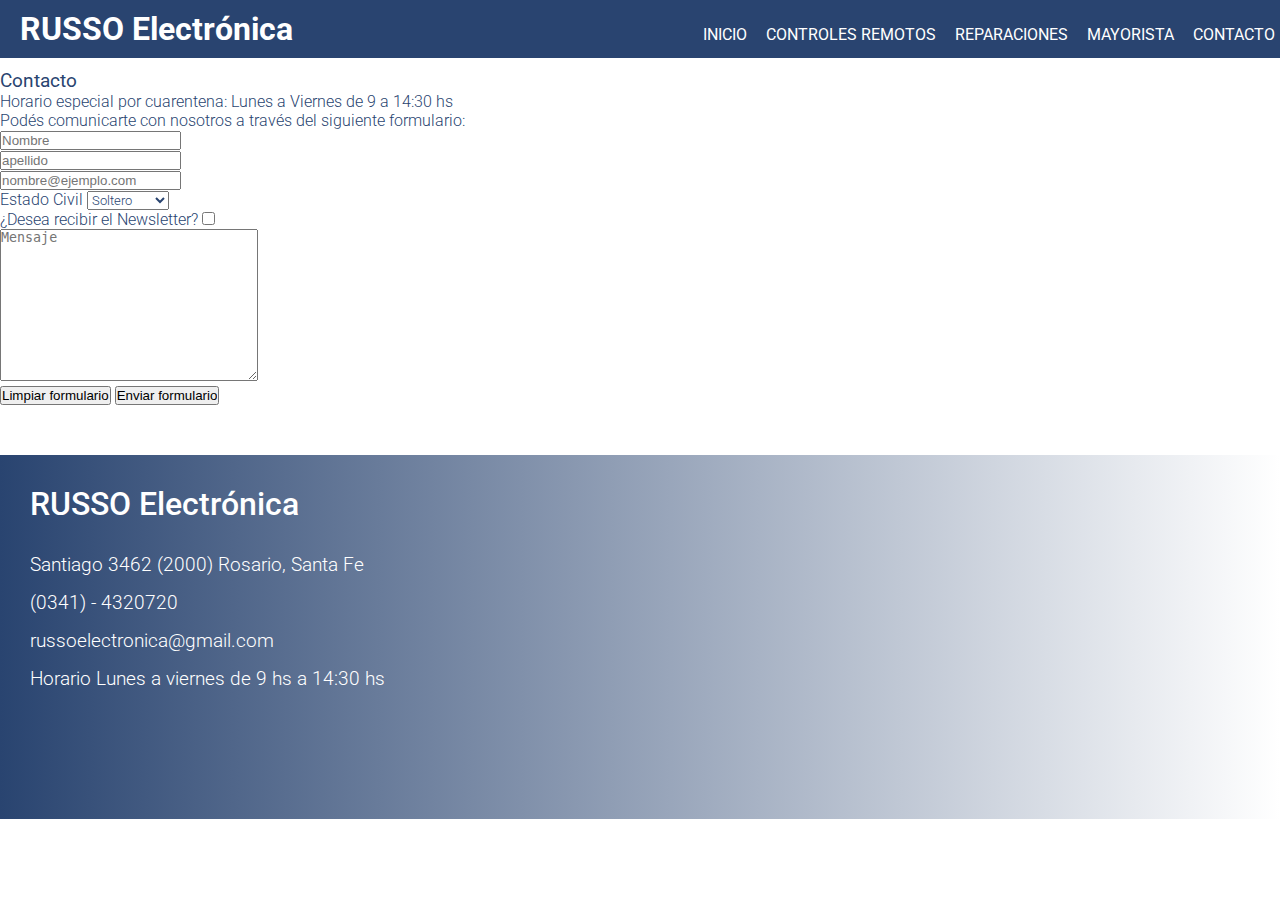
==== contacto.html @ 22ec237b "Mi primer proyecto web" ====
<!DOCTYPE html>
<html>
	<head>
		<meta charset="utf-8">
		<meta http-equiv="X-UA-Compatible" content="IE=edge">
		<meta name="viewport" content="width=device-width, initial-scale=1.0">
		<link rel="stylesheet" href="estilos/estilos.css">
		<link rel="preconnect" href="https://fonts.gstatic.com">
		<link href="https://fonts.googleapis.com/css2?family=Roboto:wght@100;300;400&display=swap" rel="stylesheet">
		<title>Contacto - RUSSO Electrónica</title>
	</head>
	<body>
		<header class="header">
			<h1 class="header__tituloPrincipal">RUSSO Electrónica</h1>
			<div class="header__menu">
				<span><a href="index.html">Inicio</a></span>
				<span><a href="controlesremotos.html">Controles remotos</a></span>
				<span><a href="reparaciones.html">Reparaciones</a></span>
				<span><a href="mayorista.html">Mayorista</a></span>
				<span><a href="contacto.html">Contacto</a></span>
			</div>
		</header>
		<main class="mainContacto">
			<h3 class="titulos">Contacto</h3>
			<p class="texto">Horario especial por cuarentena: Lunes a Viernes de 9 a 14:30 hs</p>
			<p class="texto">Podés comunicarte con nosotros a través del siguiente formulario:</p>
				<form action="#" method="POST" class="texto">
					<!-- BORRAR DIVS Y METER LABEL -->
					<div>
						<input type="text" name="nombre" id="nombre" placeholder="Nombre">
					</div>
					<div>
						<input type="text" name="apellido" id="apellido" placeholder="apellido">
					</div>
					<div>
						<input type="email" name="email" id="email" placeholder="nombre@ejemplo.com" placeholder="E-mail">
					</div>
					<div>
						<label for="estadocivil">Estado Civil</label>
						<select name="estadocivil" id="estadocivil" class="texto">
							<option value="soltero">Soltero</option>
							<option value="casado">Casado</option>
							<option value="divorciado">Divorciado</option>
							<option value="viudo">Viudo</option>
						</select>
					</div>
					<div>
						<label for="checkbox">¿Desea recibir el Newsletter?</label>
						<input type="checkbox" id="acepta" value="1">
					</div>
					<div>
						<textarea name="mensaje" id="mensaje" cols="30" rows="10" placeholder="Mensaje"></textarea>
					</div>
					<input type="reset" name="reset" value="Limpiar formulario">
					<input type="submit" name="enviar" value="Enviar formulario">
				</form>
		</main>
		<footer class="footer">
			<div class="footer__datos">
				<p>RUSSO Electrónica</p>
				<ul>
					<li>Santiago 3462 (2000) Rosario, Santa Fe</li>
					<li>(0341) - 4320720</li>
					<li>russoelectronica@gmail.com</li>
					<li>Horario Lunes a viernes de 9 hs a 14:30 hs</li>
				</ul>
			</div>
			<div class="footer__mapa">
				<iframe  src="https://www.google.com/maps/embed?pb=!1m18!1m12!1m3!1d3347.11834091993!2d-60.666080685107445!3d-32.97427948061699!2m3!1f0!2f0!3f0!3m2!1i1024!2i768!4f13.1!3m3!1m2!1s0x95b7ab8349a23a7d%3A0xfbb8273692af0f97!2sRUSSO%20Electr%C3%B3nica%20-%20Control%20Remoto%20Rosario!5e0!3m2!1ses!2sar!4v1619302442032!5m2!1ses!2sar" style="border:0;" allowfullscreen="" loading="lazy" width="400" height="300"></iframe>
			</div>
		</footer>			
	</body>
</html>
---- estilos/estilos.css ----
*{
    margin: 0;
    padding: 0;
}

/* TIPOGRAFIAS */
.titulos{
    font-family: 'Roboto', sans-serif;
    font-weight: 400;
    color: #294470;
}
.texto{
    font-family: 'Roboto', sans-serif;
    font-weight: 300;
    color: #294470;
}
.sombreado{
    text-shadow: 4px 4px 8px rgba(0,0,0,0.6);
}


/* HEADER */
.header{
    font-family:'Roboto', sans-serif;
    background-color: #294470;
    display: flex;
    flex-direction: row;
    justify-content: space-between;
    align-items: baseline;
    padding: 10px;
    position: fixed;
    width: 100%;
    z-index: 1000;
}
.header__tituloPrincipal{
    color: white;
    padding-left: 10px;
}
.header__menu a{
    text-decoration: none;
    color: white;
    font-size: 1rem;
    padding-right: 15px;
    text-transform: uppercase;
}


/* ESTILOS INDEX */
.sectionPrincipal1 div{
    background-image: url('../media/reparacion1copia.jpg');
    background-size: cover;
    background-position: center;
    background-repeat: no-repeat;
    width: 100%;
    height: 500px;
    display: flex;
    flex-direction: column;
    justify-content: flex-end;
    padding-bottom: 100px;
}
.sectionPrincipal1 div p{
    font-size: 4rem;
    font-family: 'Roboto', sans-serif;
    font-weight: 300;
    color: white;
    padding-left: 20px;
}

.sectionPrincipal1__img{
    width: 100%;
}
.sectionNosotros{
    padding: 10px;
    height: 400px;
    display: flex;
    flex-direction: column;
    justify-content: center;
    align-items: center;
}
.sectionNosotros__titulo{
    font-family:'Roboto', sans-serif;
    font-weight: 400;
    font-size: 40px;
    text-align: center;
    color: #294470;
    padding-bottom: 10px;
    border-bottom: 1px solid #294470;
}
.sectionNosotros__texto{
    font-family: 'Roboto', sans-serif;
    font-weight: 300;
    font-size: xx-large;
    color: #294470;
    padding: 20px;
    padding-top: 10px;
}
.sectionControles{
    height: 400px;
    background-color: rgb(80, 80, 187);
    color: rgb(0, 0, 0);
    background-image: url('../media/sectionControles.jpg');
    background-position: center;
    background-size: cover;
    display: flex;
    flex-direction: column;
    justify-content: center;
    align-items: center;
    text-align: left;
    font-family: 'Roboto', sans serif;
    font-size: 2rem;
    padding: 30px;
}
.sectionControles h2{
    color: black;
}
.sectionControles p{
    color: black;
}
.sectionServicio{
    height: 400px;
    color: rgb(0, 0, 0);
    display: flex;
    flex-direction: column;
    justify-content: center;
    align-items: center;
    font-family: 'Roboto', sans serif;
    font-size: 2rem;
    padding: 30px;
}
.sectionServicio img{
    width: 180px;
}

/* ESTILOS FOOTER */
.footer{
    padding: 10px;
    /* background-color: #294470; */
    background: linear-gradient(to right, #294470,white);
    display: flex;
    flex-direction: row;
    padding: 30px;
}
.footer__datos{
    color: white;
    font-family: 'Roboto', sans-serif;
    width: 50%;
}
.footer__datos p{
    font-size: xx-large;
    font-weight: 500;
    margin-bottom: 30px;
}
.footer__datos ul{
    list-style-type: none;
}
.footer__datos ul li{
    margin-bottom: 15px;
    font-weight: 300;
    font-size:larger; 
}

/*ESTILOS CONTROLES REMOTOS */
.sectionRemotos{
    background-color: #f3f60f;
    font-family: 'Roboto', sans-serif;
    font-size: 3rem;
    color:black;
    height: 200px;
    display: flex;
    justify-content: center;
    align-items: center ;
    padding-top: 50px;
}
.sectionRemotosImg{
    height: 200px;
    display: flex;
    justify-content: space-around;
    align-items: center;
}

.sectionRemotosImg__tv{
    height: 200px;
    width: 200px;
}
.sectionRemotosImg__smart{
    height: 220px;
    width: 220px;
}
.sectionRemotosImg__aire{
    height: 230px;
    width: 150px;
}
.sectionRemotosImg img{
    transform: rotateZ(0deg);
    transition: all 1s;
}
.sectionRemotosImg img:hover{
    transform: rotateZ(360deg);
}
.sectionRemotosTexto{
    height: 300px;
    display: flex;
    border: 1px solid black; /*borde para tener nocion del espacio del div */
}
.sectionRemotosTexto__Beneficios{
    width: 50%;
    padding: 15px;
}
.sectionRemotosTexto__PedirControl{
    width: 50%;
    padding: 15px;
}

/* ESTILOS REPARACIONES */
/* .sectionReparaciones{
    height: 300px;
} */
.gridReparaciones{
    padding: 10px;
    display: grid;
    grid-template-columns: 24% 24% 24% 24%;
    grid-template-rows: 200px 200px 200px;
    grid-gap: 10px;
    padding-top: 70px;
}
/* .gridReparaciones div{
    background-color: rgb(147, 147, 151);
} */
.gridReparaciones__img{
    grid-column: 1/3;
    grid-row: 1/3;
}
.gridReparaciones__img img{
    width: 600px;
}
.gridReparaciones__texto{
    grid-column: 3/5;
    grid-row: -4/-2;
}
.gridReparaciones__texto h3{
    font-size: 50px;
}
.gridReparaciones__texto p{
    font-size: 30px;
}
.gridReparaciones__paso1{
    grid-column: -5/-4;
    grid-row: -2/-1;
}
.gridReparaciones__paso1 img{
    width: 150px;
}
.gridReparaciones__paso2{
    grid-column: -4/-3;
    grid-row: -2/-1;
}
.gridReparaciones__paso2 img{
    width: 150px;
}
.gridReparaciones__paso3{
    grid-column: -3/-2;
    grid-row: -2/-1;
}
.gridReparaciones__paso3 img{
    width: 150px;
}
.gridReparaciones__paso4{
    grid-column: -2/-1;
    grid-row: -2/-1;
}
.gridReparaciones__paso4 img{
    width: 150px;
}
/* CENTRADO DE CAJAS GRID */
.centrado{
    display: flex;
    flex-direction: column;
    justify-content: center;
    align-items: center;
}



/* ESTILOS MAYORISTAS */
.sectionMayoristas{
    height: 300px;
    display:flex;
    flex-direction: column;
    justify-content: space-around;
    align-items:center;
    padding-top: 70px;
}

/* CONTACTO */
.mainContacto{
    padding-top: 70px;
    padding-bottom: 50px;
}
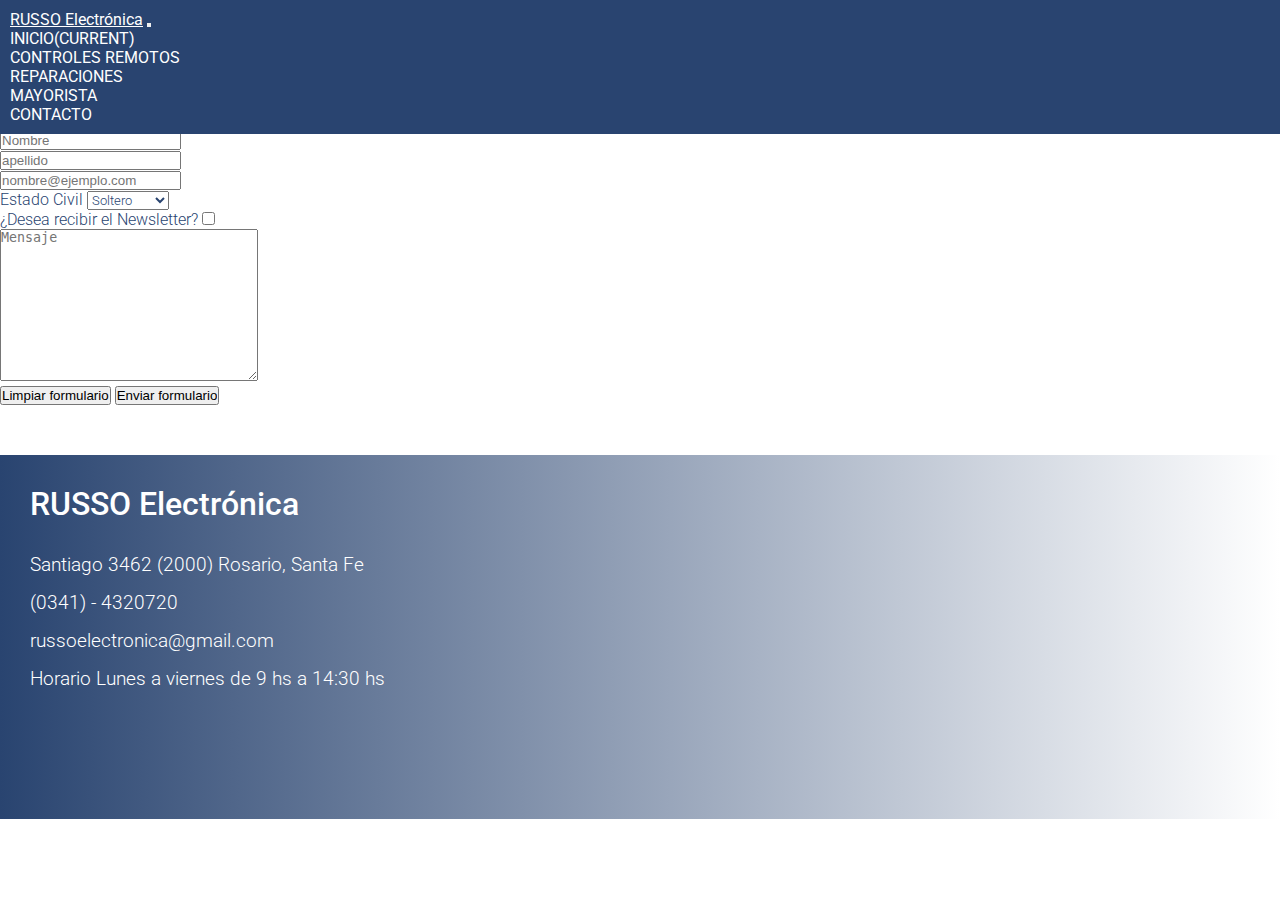
==== commit 9d6b27ee: "Incluyendo Bootstrap v4.6" ====
--- a/contacto.html
+++ b/contacto.html
@@ -4,21 +4,39 @@
 		<meta charset="utf-8">
 		<meta http-equiv="X-UA-Compatible" content="IE=edge">
 		<meta name="viewport" content="width=device-width, initial-scale=1.0">
-		<link rel="stylesheet" href="estilos/estilos.css">
+		<link rel="stylesheet" href="css/estilos.css">
 		<link rel="preconnect" href="https://fonts.gstatic.com">
 		<link href="https://fonts.googleapis.com/css2?family=Roboto:wght@100;300;400&display=swap" rel="stylesheet">
+		<link rel="stylesheet" href="https://cdn.jsdelivr.net/npm/bootstrap@4.6.0/dist/css/bootstrap.min.css" integrity="sha384-B0vP5xmATw1+K9KRQjQERJvTumQW0nPEzvF6L/Z6nronJ3oUOFUFpCjEUQouq2+l" crossorigin="anonymous">
 		<title>Contacto - RUSSO Electrónica</title>
 	</head>
 	<body>
 		<header class="header">
-			<h1 class="header__tituloPrincipal">RUSSO Electrónica</h1>
-			<div class="header__menu">
-				<span><a href="index.html">Inicio</a></span>
-				<span><a href="controlesremotos.html">Controles remotos</a></span>
-				<span><a href="reparaciones.html">Reparaciones</a></span>
-				<span><a href="mayorista.html">Mayorista</a></span>
-				<span><a href="contacto.html">Contacto</a></span>
-			</div>
+			<nav class="navbar navbar-expand-lg w-100">
+				<a class="navbar-brand header__tituloPrincipal" href="#">RUSSO Electrónica</a>
+				<button class="navbar-toggler" type="button" data-toggle="collapse" data-target="#navbarNav" aria-controls="navbarNav" aria-expanded="false" aria-label="Toggle navigation">
+				<span class="navbar-toggler-icon"></span>
+				</button>
+				<div class="collapse navbar-collapse" id="navbarNav">
+				<ul class="navbar-nav header__menu">
+					<li class="nav-item active">
+						<a class="nav-link" href="index.html">INICIO<span class="sr-only">(current)</span></a>
+					</li>
+					<li class="nav-item">
+						<a class="nav-link" href="controlesremotos.html">CONTROLES REMOTOS</a>
+					</li>
+					<li class="nav-item">
+						<a class="nav-link" href="reparaciones.html">REPARACIONES</a>
+					</li>
+					<li class="nav-item">
+						<a class="nav-link" href="mayorista.html">MAYORISTA</a>
+					</li>
+					<li class="nav-item">
+						<a class="nav-link" href="contacto.html">CONTACTO</a>
+					</li>
+				</ul>
+				</div>
+			</nav>
 		</header>
 		<main class="mainContacto">
 			<h3 class="titulos">Contacto</h3>
@@ -68,6 +86,9 @@
 			<div class="footer__mapa">
 				<iframe  src="https://www.google.com/maps/embed?pb=!1m18!1m12!1m3!1d3347.11834091993!2d-60.666080685107445!3d-32.97427948061699!2m3!1f0!2f0!3f0!3m2!1i1024!2i768!4f13.1!3m3!1m2!1s0x95b7ab8349a23a7d%3A0xfbb8273692af0f97!2sRUSSO%20Electr%C3%B3nica%20-%20Control%20Remoto%20Rosario!5e0!3m2!1ses!2sar!4v1619302442032!5m2!1ses!2sar" style="border:0;" allowfullscreen="" loading="lazy" width="400" height="300"></iframe>
 			</div>
-		</footer>			
+		</footer>
+		<script src="https://code.jquery.com/jquery-3.5.1.slim.min.js" integrity="sha384-DfXdz2htPH0lsSSs5nCTpuj/zy4C+OGpamoFVy38MVBnE+IbbVYUew+OrCXaRkfj" crossorigin="anonymous"></script>
+		<script src="https://cdn.jsdelivr.net/npm/popper.js@1.16.1/dist/umd/popper.min.js" integrity="sha384-9/reFTGAW83EW2RDu2S0VKaIzap3H66lZH81PoYlFhbGU+6BZp6G7niu735Sk7lN" crossorigin="anonymous"></script>
+		<script src="https://cdn.jsdelivr.net/npm/bootstrap@4.6.0/dist/js/bootstrap.min.js" integrity="sha384-+YQ4JLhjyBLPDQt//I+STsc9iw4uQqACwlvpslubQzn4u2UU2UFM80nGisd026JF" crossorigin="anonymous"></script>			
 	</body>
 </html>--- a/css/estilos.css
+++ b/css/estilos.css
@@ -0,0 +1,296 @@
+*{
+    margin: 0;
+    padding: 0;
+}
+
+/* TIPOGRAFIAS */
+.titulos{
+    font-family: 'Roboto', sans-serif;
+    font-weight: 400;
+    color: #294470;
+}
+.texto{
+    font-family: 'Roboto', sans-serif;
+    font-weight: 300;
+    color: #294470;
+}
+.sombreado{
+    text-shadow: 4px 4px 8px rgba(0,0,0,0.6);
+}
+
+
+/* HEADER */
+.header{
+    font-family:'Roboto', sans-serif;
+    background-color: #294470;
+    display: flex;
+    flex-direction: row;
+    justify-content: space-between;
+    align-items: baseline;
+    padding: 10px;
+    position: fixed;
+    width: 100%;
+    z-index: 1000;
+}
+.header__tituloPrincipal{
+    color: white;
+}
+.header__menu a{
+    text-decoration: none;
+    color: white;
+    font-size: rem;
+    padding-right: 15px;
+    text-transform: uppercase;
+}
+
+/* ESTILOS INDEX */
+.sectionPrincipal1 div{
+    background-image: url('../media/reparacion1copia.jpg');
+    background-size: cover;
+    background-position: center;
+    background-repeat: no-repeat;
+    width: 100%;
+    height: 500px;
+    display: flex;
+    flex-direction: column;
+    justify-content: flex-end;
+    padding-bottom: 100px;
+}
+.sectionPrincipal1 div p{
+    font-size: 4rem;
+    font-family: 'Roboto', sans-serif;
+    font-weight: 300;
+    color: white;
+    padding-left: 20px;
+}
+
+.sectionPrincipal1__img{
+    width: 100%;
+}
+.sectionNosotros{
+    padding: 10px;
+    height: 400px;
+    display: flex;
+    flex-direction: column;
+    justify-content: center;
+    align-items: center;
+}
+.sectionNosotros__titulo{
+    font-family:'Roboto', sans-serif;
+    font-weight: 400;
+    font-size: 40px;
+    text-align: center;
+    color: #294470;
+    padding-bottom: 10px;
+    border-bottom: 1px solid #294470;
+}
+.sectionNosotros__texto{
+    font-family: 'Roboto', sans-serif;
+    font-weight: 300;
+    font-size: xx-large;
+    color: #294470;
+    padding: 20px;
+    padding-top: 10px;
+}
+.sectionControles{
+    height: 400px;
+    background-color: rgb(80, 80, 187);
+    color: rgb(0, 0, 0);
+    background-image: url('../media/sectionControles.jpg');
+    background-position: center;
+    background-size: cover;
+    display: flex;
+    flex-direction: column;
+    justify-content: center;
+    align-items: center;
+    text-align: left;
+    font-family: 'Roboto', sans serif;
+    font-size: 2rem;
+    padding: 30px;
+}
+.sectionControles h2{
+    color: black;
+}
+.sectionControles p{
+    color: black;
+}
+.sectionServicio{
+    height: 400px;
+    color: rgb(0, 0, 0);
+    display: flex;
+    flex-direction: column;
+    justify-content: center;
+    align-items: center;
+    font-family: 'Roboto', sans serif;
+    font-size: 2rem;
+    padding: 30px;
+}
+.sectionServicio img{
+    width: 180px;
+}
+
+/* ESTILOS FOOTER */
+.footer{
+    padding: 10px;
+    /* background-color: #294470; */
+    background: linear-gradient(to right, #294470,white);
+    display: flex;
+    flex-direction: row;
+    padding: 30px;
+}
+.footer__datos{
+    color: white;
+    font-family: 'Roboto', sans-serif;
+    width: 50%;
+}
+.footer__datos p{
+    font-size: xx-large;
+    font-weight: 500;
+    margin-bottom: 30px;
+}
+.footer__datos ul{
+    list-style-type: none;
+}
+.footer__datos ul li{
+    margin-bottom: 15px;
+    font-weight: 300;
+    font-size:larger; 
+}
+
+/*ESTILOS CONTROLES REMOTOS */
+.sectionRemotos{
+    background-color: #f3f60f;
+    font-family: 'Roboto', sans-serif;
+    font-size: 3rem;
+    color:black;
+    height: 200px;
+    display: flex;
+    justify-content: center;
+    align-items: center ;
+    padding-top: 50px;
+}
+.sectionRemotosImg{
+    height: 200px;
+    display: flex;
+    justify-content: space-around;
+    align-items: center;
+}
+
+.sectionRemotosImg__tv{
+    height: 200px;
+    width: 200px;
+}
+.sectionRemotosImg__smart{
+    height: 220px;
+    width: 220px;
+}
+.sectionRemotosImg__aire{
+    height: 230px;
+    width: 150px;
+}
+.sectionRemotosImg img{
+    transform: rotateZ(0deg);
+    transition: all 1s;
+}
+.sectionRemotosImg img:hover{
+    transform: rotateZ(360deg);
+}
+.sectionRemotosTexto{
+    height: 300px;
+    display: flex;
+    border: 1px solid black; /*borde para tener nocion del espacio del div */
+}
+.sectionRemotosTexto__Beneficios{
+    width: 50%;
+    padding: 15px;
+}
+.sectionRemotosTexto__PedirControl{
+    width: 50%;
+    padding: 15px;
+}
+
+/* ESTILOS REPARACIONES */
+/* .sectionReparaciones{
+    height: 300px;
+} */
+.gridReparaciones{
+    padding: 10px;
+    display: grid;
+    grid-template-columns: 24% 24% 24% 24%;
+    grid-template-rows: 200px 200px 200px;
+    grid-gap: 10px;
+    padding-top: 70px;
+}
+/* .gridReparaciones div{
+    background-color: rgb(147, 147, 151);
+} */
+.gridReparaciones__img{
+    grid-column: 1/3;
+    grid-row: 1/3;
+}
+.gridReparaciones__img img{
+    width: 600px;
+}
+.gridReparaciones__texto{
+    grid-column: 3/5;
+    grid-row: -4/-2;
+}
+.gridReparaciones__texto h3{
+    font-size: 50px;
+}
+.gridReparaciones__texto p{
+    font-size: 30px;
+}
+.gridReparaciones__paso1{
+    grid-column: -5/-4;
+    grid-row: -2/-1;
+}
+.gridReparaciones__paso1 img{
+    width: 150px;
+}
+.gridReparaciones__paso2{
+    grid-column: -4/-3;
+    grid-row: -2/-1;
+}
+.gridReparaciones__paso2 img{
+    width: 150px;
+}
+.gridReparaciones__paso3{
+    grid-column: -3/-2;
+    grid-row: -2/-1;
+}
+.gridReparaciones__paso3 img{
+    width: 150px;
+}
+.gridReparaciones__paso4{
+    grid-column: -2/-1;
+    grid-row: -2/-1;
+}
+.gridReparaciones__paso4 img{
+    width: 150px;
+}
+/* CENTRADO DE CAJAS GRID */
+.centrado{
+    display: flex;
+    flex-direction: column;
+    justify-content: center;
+    align-items: center;
+}
+
+
+
+/* ESTILOS MAYORISTAS */
+.sectionMayoristas{
+    height: 300px;
+    display:flex;
+    flex-direction: column;
+    justify-content: space-around;
+    align-items:center;
+    padding-top: 70px;
+}
+
+/* CONTACTO */
+.mainContacto{
+    padding-top: 70px;
+    padding-bottom: 50px;
+}